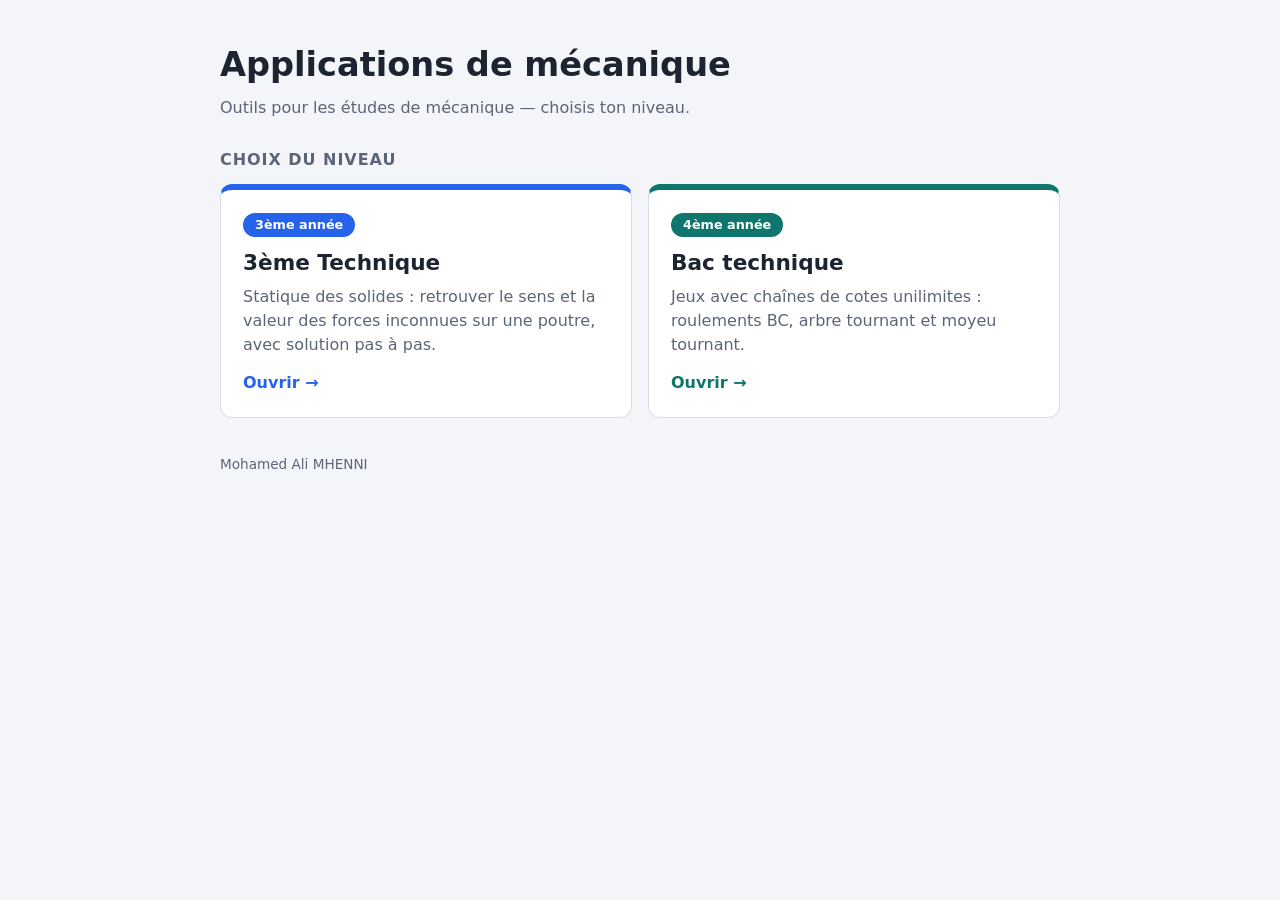
==== index.html @ 2657c742 "feat: portail Application-lycee (3eme technique + bac technique) Co-Authored-By: Claude Sonnet 5.5 <" ====
<!doctype html>
<html lang="fr">
<head>
<meta charset="utf-8">
<meta name="viewport" content="width=device-width, initial-scale=1">
<title>Applications de mécanique</title>
<link rel="icon" href="3eme-technique/favicon.svg" type="image/svg+xml">
<style>
:root { color-scheme: light; --bg:#f3f5f9; --card:#fff; --ink:#1b2430; --mut:#5a6677; --line:#d8dee8; --acc:#2563eb; --acc2:#0f766e; }
* { box-sizing: border-box; }
body { margin:0; background:var(--bg); color:var(--ink); font:16px/1.5 system-ui,"Segoe UI",sans-serif; }
.wrap { max-width:880px; margin:0 auto; padding:40px 20px; }
h1 { font-size:clamp(1.5rem,5vw,2.1rem); margin:0 0 6px; }
.sub { color:var(--mut); margin:0 0 28px; }
h2 { font-size:1rem; text-transform:uppercase; letter-spacing:.06em; color:var(--mut); margin:0 0 12px; }
.levels { display:grid; grid-template-columns:repeat(auto-fit,minmax(260px,1fr)); gap:16px; }
a.level { display:block; background:var(--card); border:1px solid var(--line); border-top:6px solid var(--c); border-radius:12px; padding:22px; color:inherit; text-decoration:none; transition:transform .15s, box-shadow .15s; }
a.level:hover, a.level:focus-visible { transform:translateY(-3px); box-shadow:0 8px 20px rgba(27,36,48,.12); outline:none; }
.tag { display:inline-block; font-size:.8rem; font-weight:600; color:#fff; background:var(--c); border-radius:999px; padding:2px 12px; }
.level h3 { font-size:1.35rem; margin:10px 0 6px; }
.level p { margin:0 0 14px; color:var(--mut); }
.go { font-weight:600; color:var(--c); }
footer { margin-top:36px; color:var(--mut); font-size:.85rem; }
</style>
</head>
<body>
<div class="wrap">
  <h1>Applications de mécanique</h1>
  <p class="sub">Outils pour les études de mécanique — choisis ton niveau.</p>
  <h2>Choix du niveau</h2>
  <div class="levels">
    <a class="level" href="3eme-technique/" style="--c:var(--acc)">
      <span class="tag">3ème année</span>
      <h3>3ème Technique</h3>
      <p>Statique des solides : retrouver le sens et la valeur des forces inconnues sur une poutre, avec solution pas à pas.</p>
      <span class="go">Ouvrir →</span>
    </a>
    <a class="level" href="bac-technique/" style="--c:var(--acc2)">
      <span class="tag">4ème année</span>
      <h3>Bac technique</h3>
      <p>Jeux avec chaînes de cotes unilimites : roulements BC, arbre tournant et moyeu tournant.</p>
      <span class="go">Ouvrir →</span>
    </a>
  </div>
  <footer>Mohamed Ali MHENNI</footer>
</div>
</body>
</html>
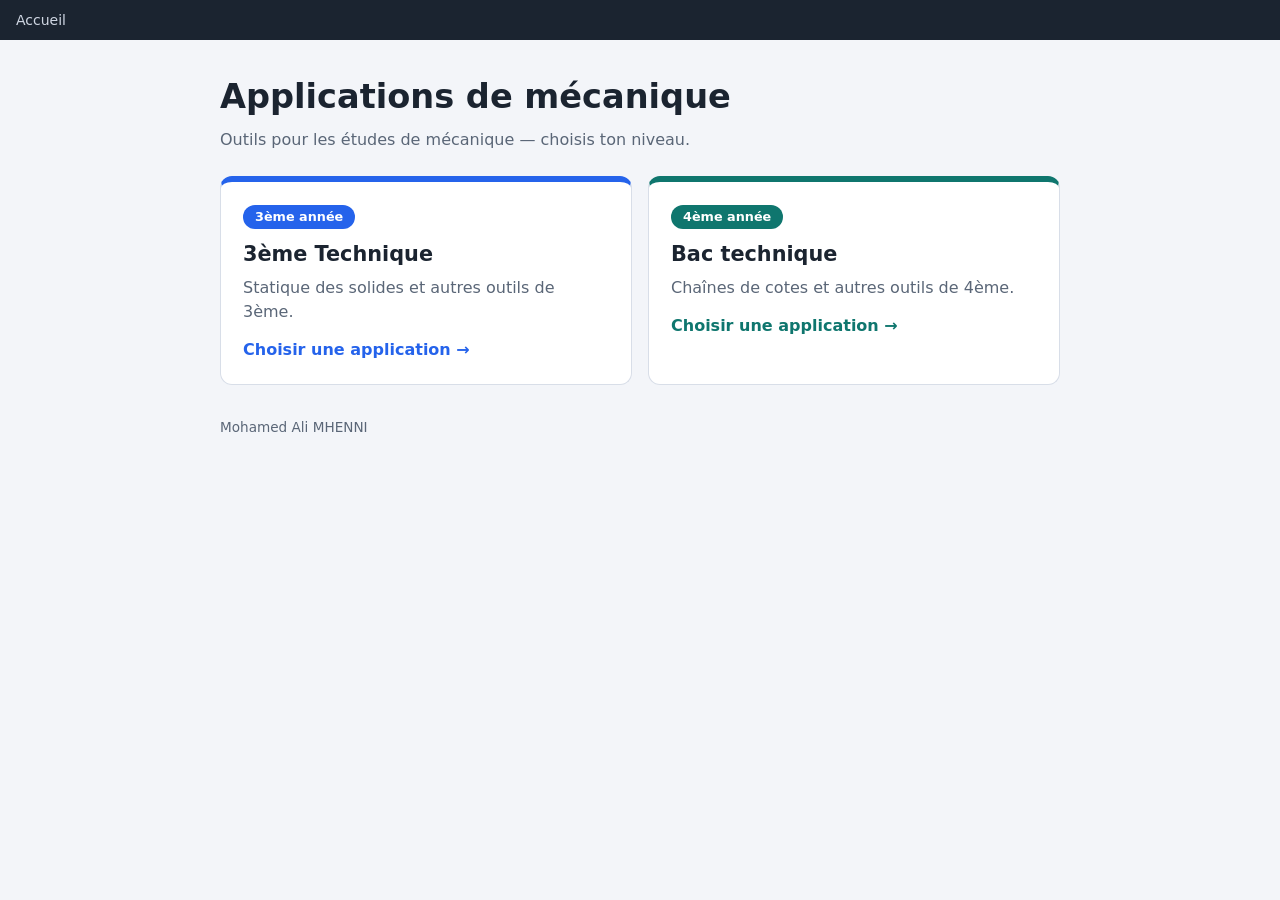
==== commit 6e8a4fdf: "feat: choix de l'application par niveau et design commun (barre de navigation) Co-Authored-By: Claud" ====
--- a/index.html
+++ b/index.html
@@ -4,45 +4,18 @@
 <meta charset="utf-8">
 <meta name="viewport" content="width=device-width, initial-scale=1">
 <title>Applications de mécanique</title>
-<link rel="icon" href="3eme-technique/favicon.svg" type="image/svg+xml">
-<style>
-:root { color-scheme: light; --bg:#f3f5f9; --card:#fff; --ink:#1b2430; --mut:#5a6677; --line:#d8dee8; --acc:#2563eb; --acc2:#0f766e; }
-* { box-sizing: border-box; }
-body { margin:0; background:var(--bg); color:var(--ink); font:16px/1.5 system-ui,"Segoe UI",sans-serif; }
-.wrap { max-width:880px; margin:0 auto; padding:40px 20px; }
-h1 { font-size:clamp(1.5rem,5vw,2.1rem); margin:0 0 6px; }
-.sub { color:var(--mut); margin:0 0 28px; }
-h2 { font-size:1rem; text-transform:uppercase; letter-spacing:.06em; color:var(--mut); margin:0 0 12px; }
-.levels { display:grid; grid-template-columns:repeat(auto-fit,minmax(260px,1fr)); gap:16px; }
-a.level { display:block; background:var(--card); border:1px solid var(--line); border-top:6px solid var(--c); border-radius:12px; padding:22px; color:inherit; text-decoration:none; transition:transform .15s, box-shadow .15s; }
-a.level:hover, a.level:focus-visible { transform:translateY(-3px); box-shadow:0 8px 20px rgba(27,36,48,.12); outline:none; }
-.tag { display:inline-block; font-size:.8rem; font-weight:600; color:#fff; background:var(--c); border-radius:999px; padding:2px 12px; }
-.level h3 { font-size:1.35rem; margin:10px 0 6px; }
-.level p { margin:0 0 14px; color:var(--mut); }
-.go { font-weight:600; color:var(--c); }
-footer { margin-top:36px; color:var(--mut); font-size:.85rem; }
-</style>
+<link rel="stylesheet" href="lycee/lycee.css">
+<script src="lycee/bar.js" defer></script>
 </head>
-<body>
-<div class="wrap">
+<body class="l-page">
+<div class="l-wrap">
   <h1>Applications de mécanique</h1>
-  <p class="sub">Outils pour les études de mécanique — choisis ton niveau.</p>
-  <h2>Choix du niveau</h2>
-  <div class="levels">
-    <a class="level" href="3eme-technique/" style="--c:var(--acc)">
-      <span class="tag">3ème année</span>
-      <h3>3ème Technique</h3>
-      <p>Statique des solides : retrouver le sens et la valeur des forces inconnues sur une poutre, avec solution pas à pas.</p>
-      <span class="go">Ouvrir →</span>
-    </a>
-    <a class="level" href="bac-technique/" style="--c:var(--acc2)">
-      <span class="tag">4ème année</span>
-      <h3>Bac technique</h3>
-      <p>Jeux avec chaînes de cotes unilimites : roulements BC, arbre tournant et moyeu tournant.</p>
-      <span class="go">Ouvrir →</span>
-    </a>
+  <p class="l-sub">Outils pour les études de mécanique — choisis ton niveau.</p>
+  <div class="l-grid">
+    <a class="l-card" href="3eme-technique/" style="--c:#2563eb"><span class="l-tag">3ème année</span><h3>3ème Technique</h3><p>Statique des solides et autres outils de 3ème.</p><span class="l-go">Choisir une application →</span></a>
+    <a class="l-card" href="bac-technique/" style="--c:#0f766e"><span class="l-tag">4ème année</span><h3>Bac technique</h3><p>Chaînes de cotes et autres outils de 4ème.</p><span class="l-go">Choisir une application →</span></a>
   </div>
-  <footer>Mohamed Ali MHENNI</footer>
+  <div class="l-foot">Mohamed Ali MHENNI</div>
 </div>
 </body>
 </html>
--- a/lycee/lycee.css
+++ b/lycee/lycee.css
@@ -0,0 +1,24 @@
+/* Design commun du portail Application-lycee */
+:root { --l-bg:#f3f5f9; --l-card:#fff; --l-ink:#1b2430; --l-mut:#5a6677; --l-line:#d8dee8; --l-acc:#2563eb; --l-acc2:#0f766e; --l-bar:40px; }
+.l-page { margin:0; background:var(--l-bg); color:var(--l-ink); font:16px/1.5 system-ui,"Segoe UI",sans-serif; }
+.l-page * { box-sizing:border-box; }
+.l-bar { display:flex; align-items:center; flex-wrap:wrap; gap:4px 8px; min-height:var(--l-bar); padding:6px 16px; background:#1b2430; color:#cfd6e2; font:14px/1.3 system-ui,"Segoe UI",sans-serif; }
+.l-bar a { color:#fff; text-decoration:none; font-weight:600; }
+.l-bar a:hover, .l-bar a:focus-visible { text-decoration:underline; }
+.l-bar .sep { opacity:.5; }
+.l-bar .cur { color:#cfd6e2; }
+/* les apps occupent la hauteur restante sous la barre */
+body.l-app #app > main { min-height:calc(100dvh - var(--l-bar)) !important; }
+@media (min-width:700px) { body.l-app #app > main { height:calc(100dvh - var(--l-bar)) !important; } }
+.l-wrap { max-width:880px; margin:0 auto; padding:32px 20px; }
+.l-wrap h1 { font-size:clamp(1.5rem,5vw,2.1rem); margin:0 0 6px; }
+.l-sub { color:var(--l-mut); margin:0 0 24px; }
+.l-wrap h2 { font-size:1rem; text-transform:uppercase; letter-spacing:.06em; color:var(--l-mut); margin:0 0 12px; }
+.l-grid { display:grid; grid-template-columns:repeat(auto-fit,minmax(260px,1fr)); gap:16px; }
+a.l-card { display:block; background:var(--l-card); border:1px solid var(--l-line); border-top:6px solid var(--c,var(--l-acc)); border-radius:12px; padding:22px; color:inherit; text-decoration:none; transition:transform .15s, box-shadow .15s; }
+a.l-card:hover, a.l-card:focus-visible { transform:translateY(-3px); box-shadow:0 8px 20px rgba(27,36,48,.12); outline:none; }
+.l-tag { display:inline-block; font-size:.8rem; font-weight:600; color:#fff; background:var(--c,var(--l-acc)); border-radius:999px; padding:2px 12px; }
+.l-card h3 { font-size:1.3rem; margin:10px 0 6px; }
+.l-card p { margin:0 0 14px; color:var(--l-mut); }
+.l-go { font-weight:600; color:var(--c,var(--l-acc)); }
+.l-foot { margin-top:32px; color:var(--l-mut); font-size:.85rem; }
